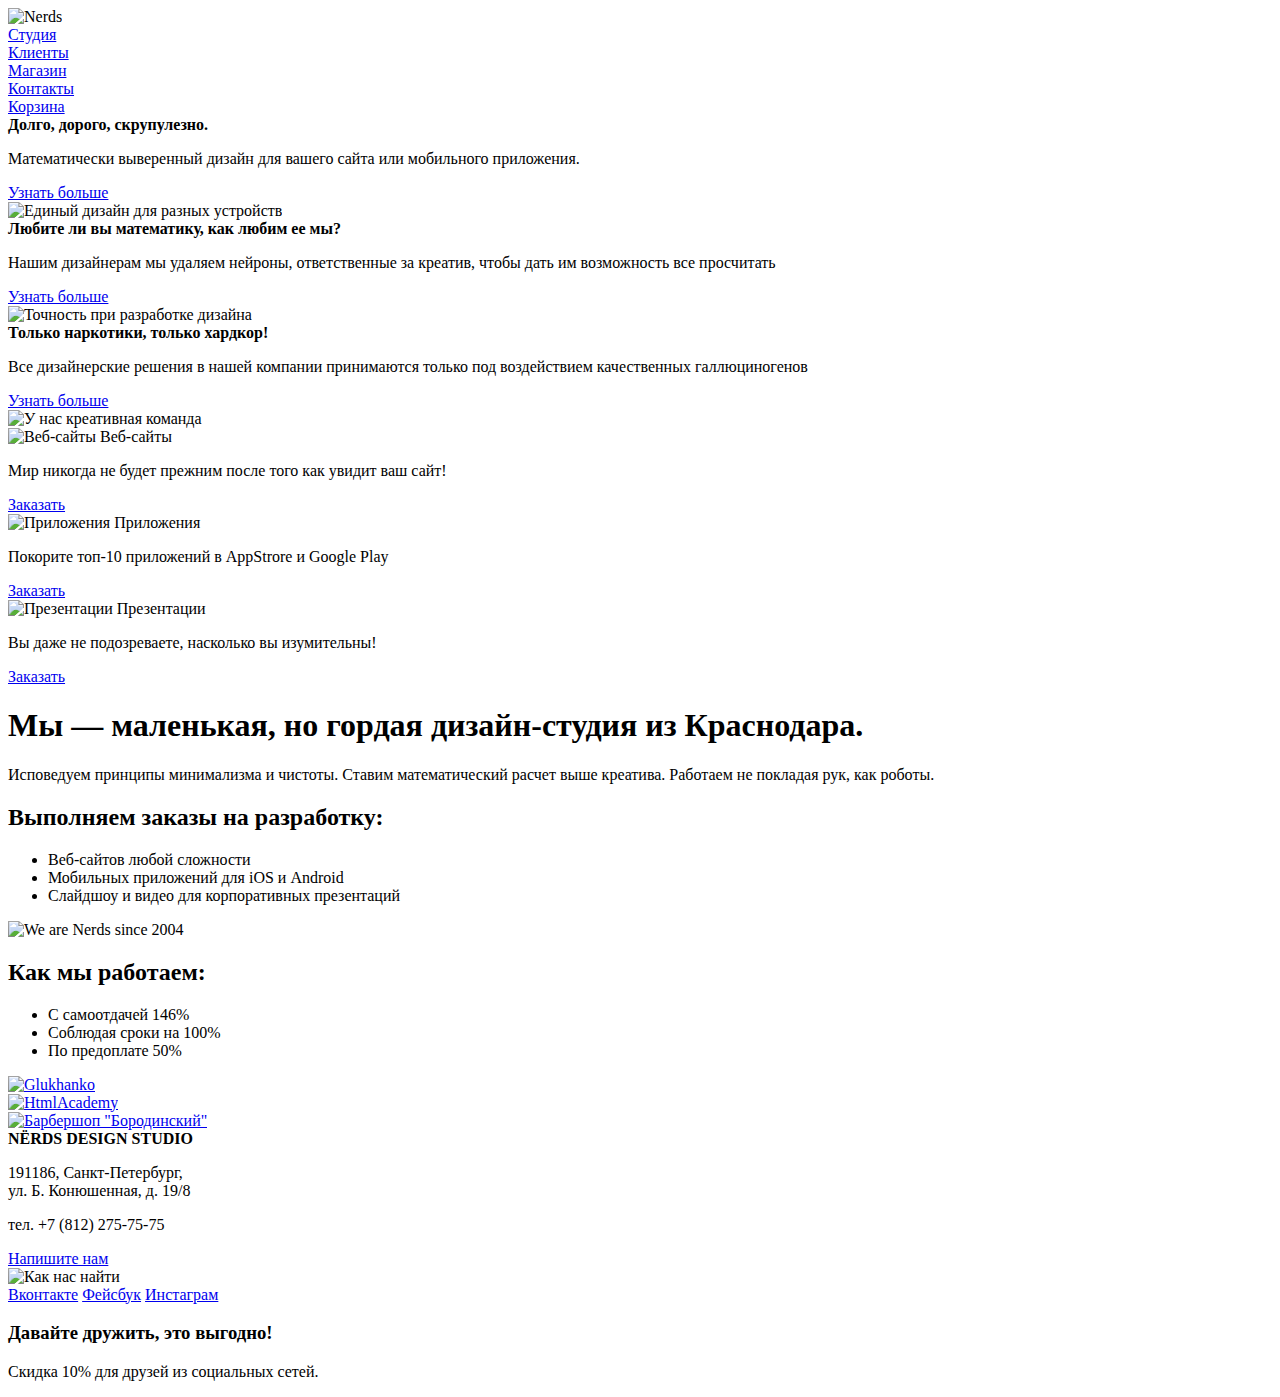
==== index.html @ fa2846d6 "Adding stuff" ====
<!DOCTYPE html>
<html>
    <head>
        <meta charset="utf-8">
        <title>Nerds</title>
    </head>
    <body>
        <header class="site-header">
            <div class="wrapper">
                <div class="header-logo">
                    <img src="img/logo.png" alt="Nerds">
                </div>
                <nav class="header-menu">
                    <li><a href="#">Студия</a></li>
                    <li><a href="#">Клиенты</a></li>
                    <li><a href="#">Магазин</a></li>
                    <li><a href="#">Контакты</a></li>
                </nav>
                <div class="header-user">
                    <a class="cart" href="#">Корзина</a>
                </div>
                <div class="head-slider">
                    <div class="slider-1">
                        <div class="slider-desc">
                            <strong>Долго, дорого, скрупулезно.</strong>
                            <p>Математически выверенный дизайн для вашего сайта или мобильного приложения.</p>
                            <a class="btn slider-btn" href="#">Узнать больше</a>
                        </div>
                        <div class="slider-img">
                            <img src="img/adaptive.jpg" alt="Единый дизайн для разных устройств">
                        </div>
                    </div>
                    <div class="slider-2">
                        <div class="slider-desc">
                            <strong>Любите ли вы математику, как любим ее мы?</strong>
                            <p>Нашим дизайнерам мы удаляем нейроны, ответственные за креатив, чтобы дать им возможность все просчитать</p>
                            <a class="btn slider-btn" href="#">Узнать больше</a>
                        </div>
                        <div class="slider-img">
                            <img src="img/calc.jpg" alt="Точность при разработке дизайна">
                        </div>
                    </div>
                    <div class="slider-3">
                        <div class="slider-desc">
                            <strong>Только наркотики, только хардкор!</strong>
                            <p>Все дизайнерские решения в нашей компании принимаются только под воздействием качественных галлюциногенов</p>
                            <a class="btn slider-btn" href="#">Узнать больше</a>
                        </div>
                        <div class="slider-img">
                            <img src="img/trip.jpg" alt="У нас креативная команда">
                        </div>
                    </div>
                </div>
            </div>
        </header>
        <main class="wrapper">
            <section class="services">
                <div class="services-item">
                    <img class="services-img web" src="img/web.jpg" alt="Веб-сайты">
                    <span class="services-name web">Веб-сайты</span>
                    <p>Мир никогда не будет прежним после того как увидит ваш сайт!</p>
                    <a class="btn" href="#">Заказать</a>
                </div>
                <div class="services-item">
                    <img class="services-img app" src="img/app.jpg" alt="Приложения">
                    <span class="services-name app">Приложения</span>
                    <p>Покорите топ-10 приложений в AppStrore и Google Play</p>
                    <a class="btn" href="#">Заказать</a>
                </div>
                <div class="services-item">
                    <img class="services-img pres" src="img/pres.jpg" alt="Презентации">
                    <span class="services-name pres">Презентации</span>
                    <p>Вы даже не подозреваете,  насколько вы изумительны!</p>
                    <a class="btn" href="#">Заказать</a>
                </div>
            </section>
            <section class="about">
                <div class="about-left">
                    <h1 class="about-us">Мы — маленькая, но гордая дизайн-студия из Краснодара.</h1>
                    <p>Исповедуем принципы минимализма и чистоты. Ставим математический расчет выше креатива. Работаем не покладая рук, как роботы.</p>
                    <h2 class="about-work">Выполняем заказы на разработку:</h2>
                    <ul>
                        <li>Веб-сайтов любой сложности</li>
                        <li>Мобильных приложений для iOS и Android</li>
                        <li>Слайдшоу и видео для корпоративных презентаций</li>
                    </ul>
                </div>
                <div class="about-right">
                    <div class="about-logo">
                        <img src="img/logo-spec.png" alt="We are Nerds since 2004">
                    </div>
                    <h2 class="about-work">Как мы работаем:</h2>
                    <ul>
                        <li>С самоотдачей 146%</li>
                        <li>Соблюдая сроки на 100%</li>
                        <li>По предоплате 50%</li>
                    </ul>
                </div>
            </section>
            <section class="clients">
                <div class="client client-left">
                    <a href="#"><img class="client-glukhanko" src="img/glukhanko-logo.svg" alt="Glukhanko"></a>
                </div>
                <div class="client client-center">
                    <a href="#"><img class="client-htmlacademy" src="img/htmlacademy-logo.svg" alt="HtmlAcademy"></a>
                </div>
                <div class="client client-right">
                    <a href="#"><img class="client-borodinski" src="img/borodinski-logo.svg" alt="Барбершоп &quot;Бородинский&quot;"></a>
                </div>
            </section>
        </main>
        <section class="contact">
            <div class="contact-info">
                <strong>NЁRDS DESIGN STUDIO</strong><br>
                <p>
                    191186, Санкт-Петербург,<br>
                    ул. Б. Конюшенная, д. 19/8
                </p>
                <p>тел. +7 (812) 275-75-75</p>
                <a class="btn contact-btn" href="#">Напишите нам</a>
            </div>
            <img class="contact-map" src="img/map.jpg" alt="Как нас найти">
        </section>
        <footer class="site-footer">
            <div class="wrapper">
                <div class="footer-social">
                    <a href="#" class="social-btn social-btn-vk">Вконтакте</a>
                    <a href="#" class="social-btn social-btn-fb">Фейсбук</a>
                    <a href="#" class="social-btn social-btn-inst">Инстаграм</a>
                </div>
                <div class="footer-advert">
                    <h3>Давайте дружить, это выгодно!</h3>
                    <p>Скидка 10% для друзей из социальных сетей.</p>
                </div>
            </div>
        </footer>
    </body>
</html>
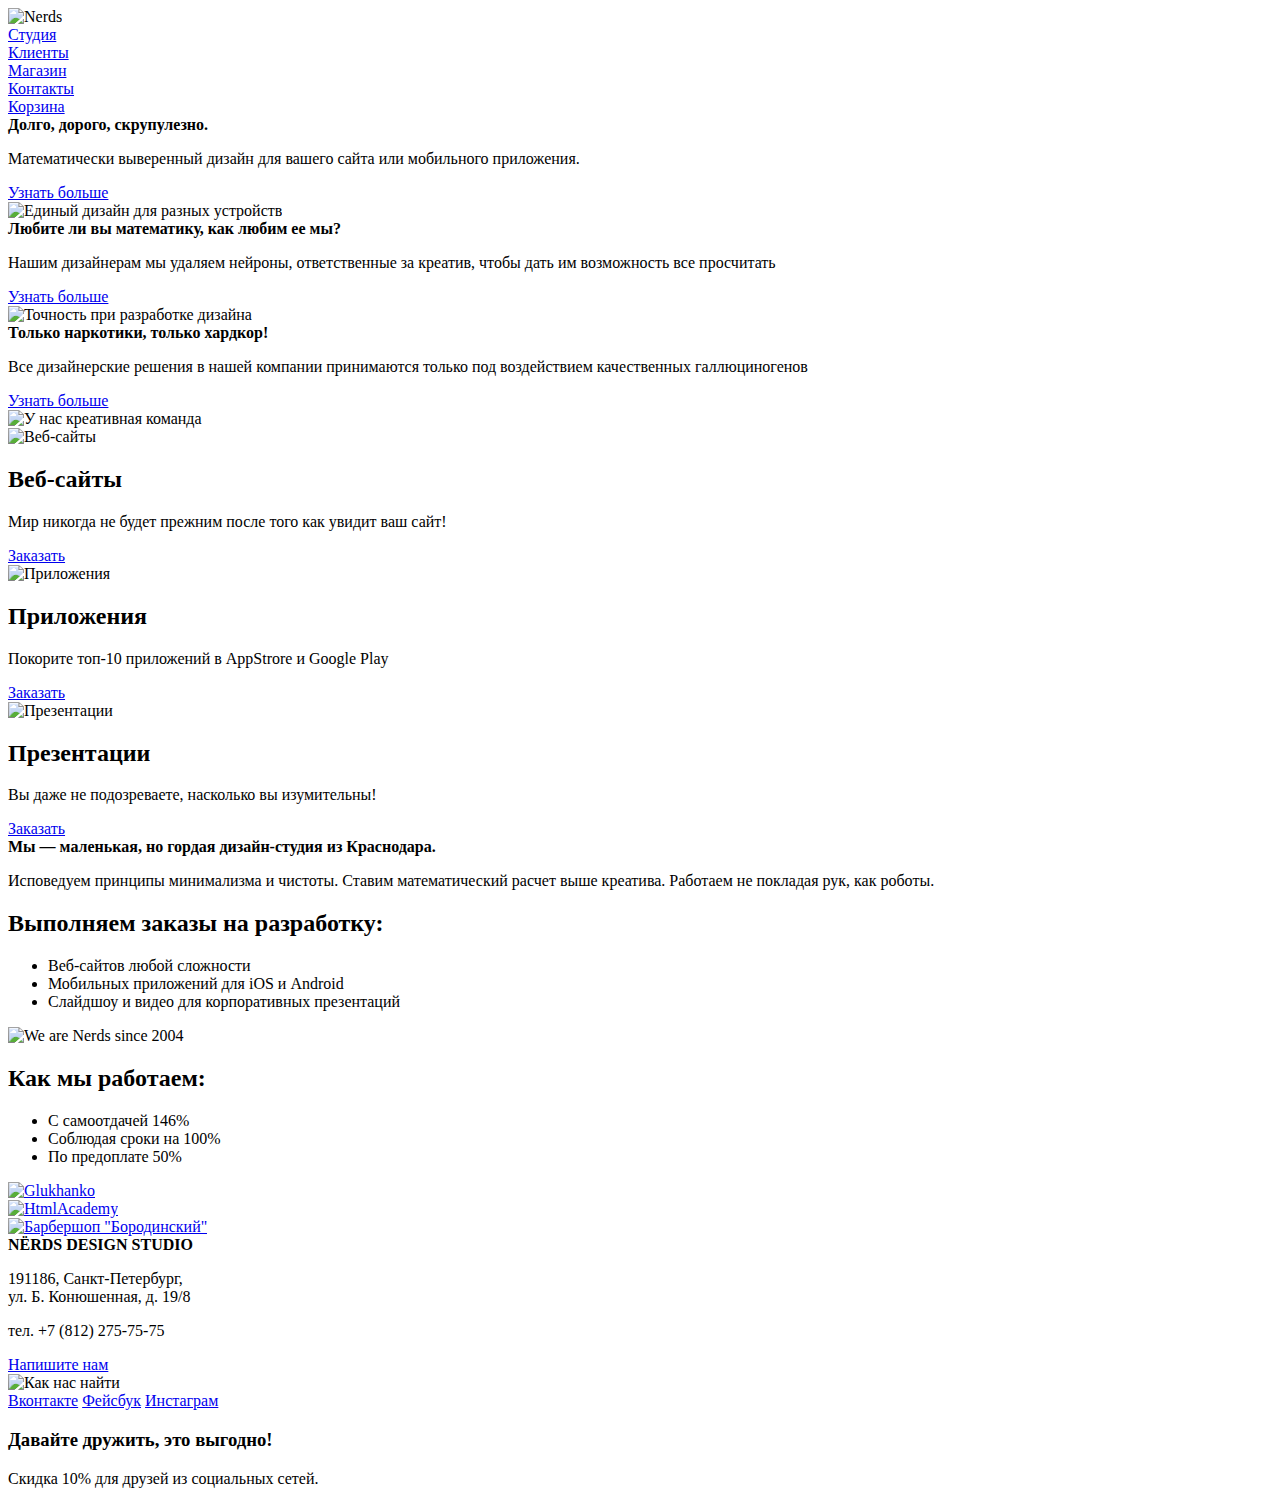
==== commit 38cbed6d: "Fixes" ====
--- a/index.html
+++ b/index.html
@@ -1,5 +1,5 @@
 <!DOCTYPE html>
-<html>
+<html lang="ru">
     <head>
         <meta charset="utf-8">
         <title>Nerds</title>
@@ -22,7 +22,7 @@
                 <div class="head-slider">
                     <div class="slider-1">
                         <div class="slider-desc">
-                            <strong>Долго, дорого, скрупулезно.</strong>
+                            <span class="slider-heading"><strong>Долго, дорого, скрупулезно.</strong></span>
                             <p>Математически выверенный дизайн для вашего сайта или мобильного приложения.</p>
                             <a class="btn slider-btn" href="#">Узнать больше</a>
                         </div>
@@ -32,7 +32,7 @@
                     </div>
                     <div class="slider-2">
                         <div class="slider-desc">
-                            <strong>Любите ли вы математику, как любим ее мы?</strong>
+                            <span class="slider-heading"><strong>Любите ли вы математику, как любим ее мы?</strong></span>
                             <p>Нашим дизайнерам мы удаляем нейроны, ответственные за креатив, чтобы дать им возможность все просчитать</p>
                             <a class="btn slider-btn" href="#">Узнать больше</a>
                         </div>
@@ -42,7 +42,7 @@
                     </div>
                     <div class="slider-3">
                         <div class="slider-desc">
-                            <strong>Только наркотики, только хардкор!</strong>
+                            <span class="slider-heading"><strong>Только наркотики, только хардкор!</strong></span>
                             <p>Все дизайнерские решения в нашей компании принимаются только под воздействием качественных галлюциногенов</p>
                             <a class="btn slider-btn" href="#">Узнать больше</a>
                         </div>
@@ -57,26 +57,26 @@
             <section class="services">
                 <div class="services-item">
                     <img class="services-img web" src="img/web.jpg" alt="Веб-сайты">
-                    <span class="services-name web">Веб-сайты</span>
+                    <h2 class="services-name web">Веб-сайты</h2>
                     <p>Мир никогда не будет прежним после того как увидит ваш сайт!</p>
                     <a class="btn" href="#">Заказать</a>
                 </div>
                 <div class="services-item">
                     <img class="services-img app" src="img/app.jpg" alt="Приложения">
-                    <span class="services-name app">Приложения</span>
+                    <h2 class="services-name app">Приложения</h2>
                     <p>Покорите топ-10 приложений в AppStrore и Google Play</p>
                     <a class="btn" href="#">Заказать</a>
                 </div>
                 <div class="services-item">
                     <img class="services-img pres" src="img/pres.jpg" alt="Презентации">
-                    <span class="services-name pres">Презентации</span>
+                    <h2 class="services-name pres">Презентации</h2>
                     <p>Вы даже не подозреваете,  насколько вы изумительны!</p>
                     <a class="btn" href="#">Заказать</a>
                 </div>
             </section>
             <section class="about">
                 <div class="about-left">
-                    <h1 class="about-us">Мы — маленькая, но гордая дизайн-студия из Краснодара.</h1>
+                    <span class="about-us"><strong>Мы — маленькая, но гордая дизайн-студия из Краснодара.</strong></span>
                     <p>Исповедуем принципы минимализма и чистоты. Ставим математический расчет выше креатива. Работаем не покладая рук, как роботы.</p>
                     <h2 class="about-work">Выполняем заказы на разработку:</h2>
                     <ul>
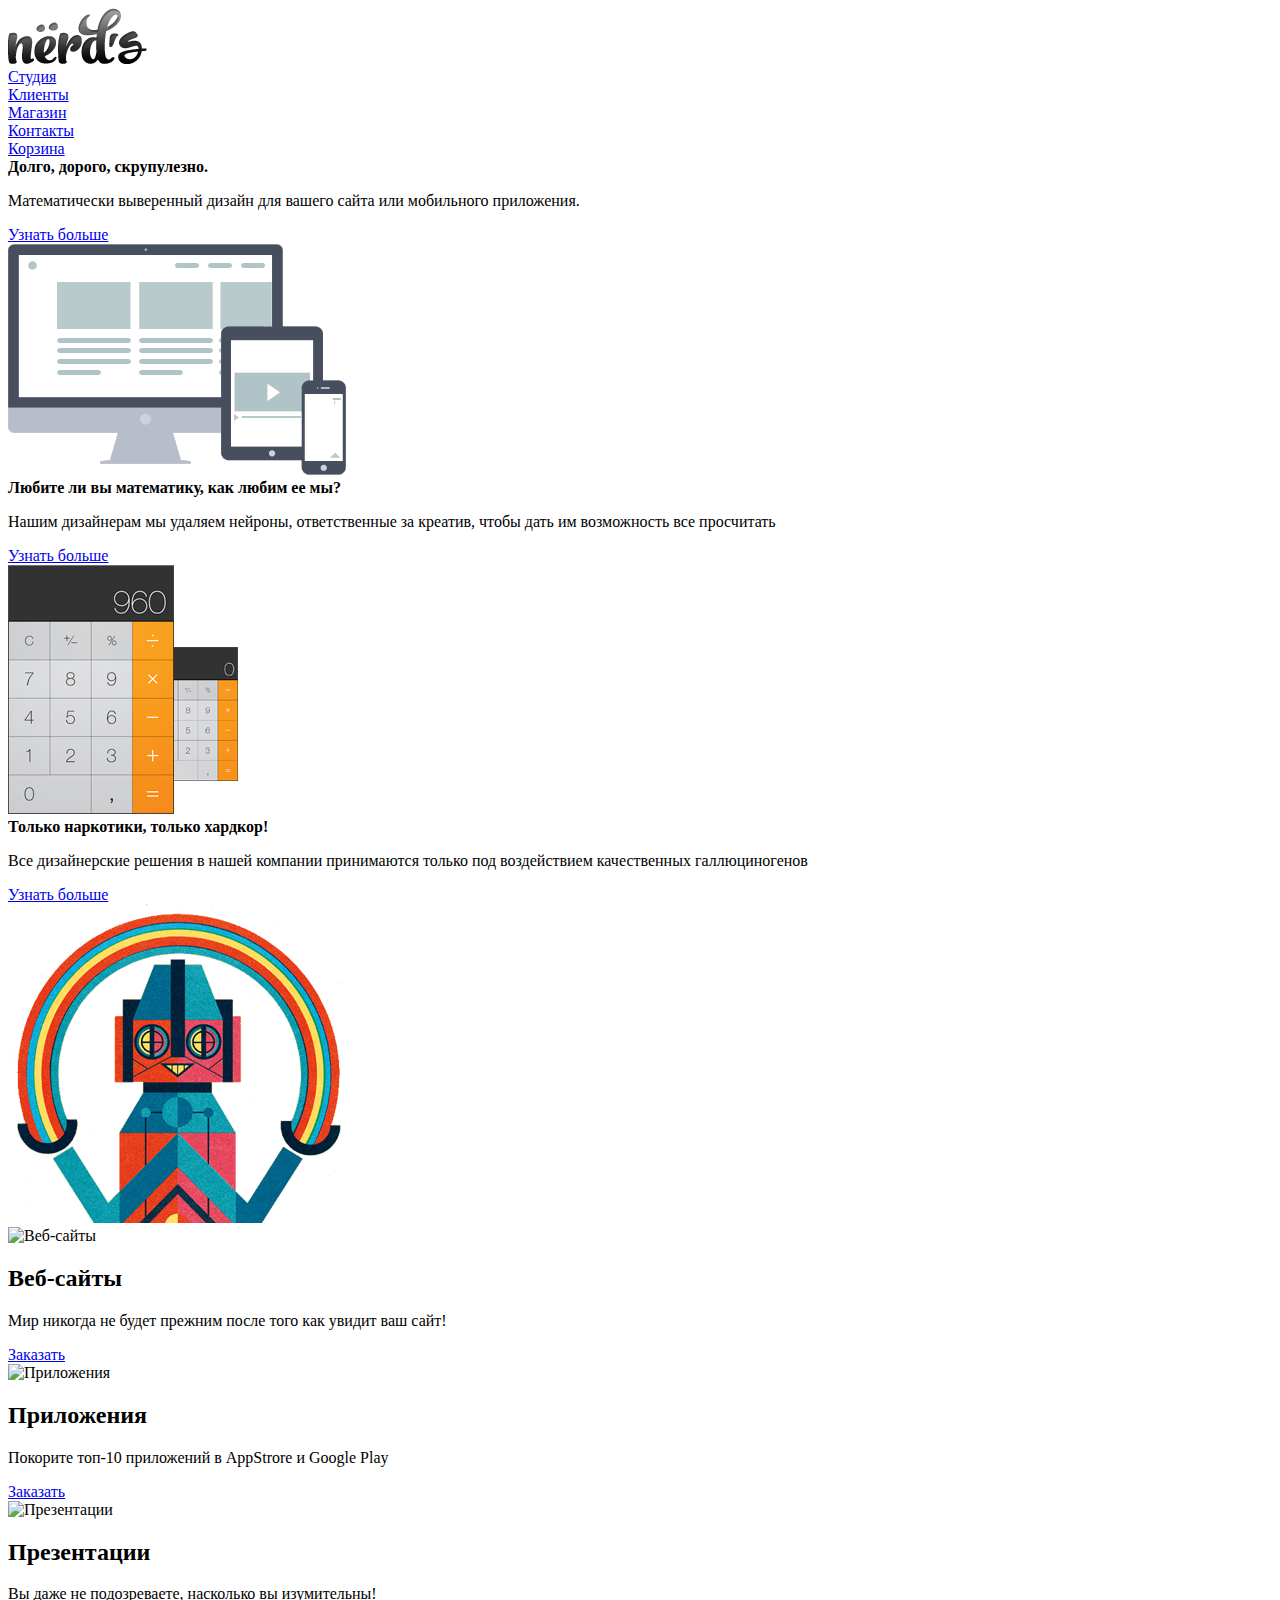
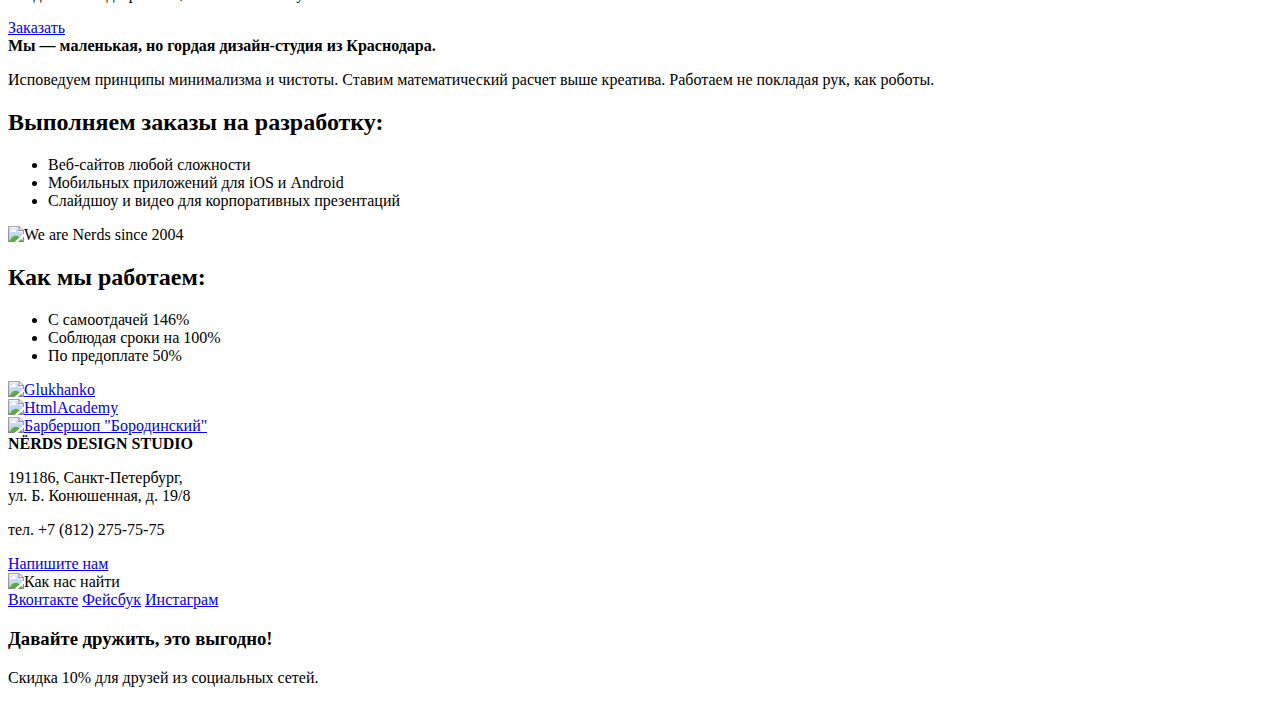
==== commit f29078d7: "second page is marked up" ====
--- a/index.html
+++ b/index.html
@@ -2,6 +2,7 @@
 <html lang="ru">
     <head>
         <meta charset="utf-8">
+        <link href="css/style.css" rel="stylesheet" type="text/css">
         <title>Nerds</title>
     </head>
     <body>
@@ -27,7 +28,7 @@
                             <a class="btn slider-btn" href="#">Узнать больше</a>
                         </div>
                         <div class="slider-img">
-                            <img src="img/adaptive.jpg" alt="Единый дизайн для разных устройств">
+                            <img src="img/adaptive.png" alt="Единый дизайн для разных устройств">
                         </div>
                     </div>
                     <div class="slider-2">
@@ -37,7 +38,7 @@
                             <a class="btn slider-btn" href="#">Узнать больше</a>
                         </div>
                         <div class="slider-img">
-                            <img src="img/calc.jpg" alt="Точность при разработке дизайна">
+                            <img src="img/calc.png" alt="Точность при разработке дизайна">
                         </div>
                     </div>
                     <div class="slider-3">
@@ -47,7 +48,7 @@
                             <a class="btn slider-btn" href="#">Узнать больше</a>
                         </div>
                         <div class="slider-img">
-                            <img src="img/trip.jpg" alt="У нас креативная команда">
+                            <img src="img/trip.png" alt="У нас креативная команда">
                         </div>
                     </div>
                 </div>
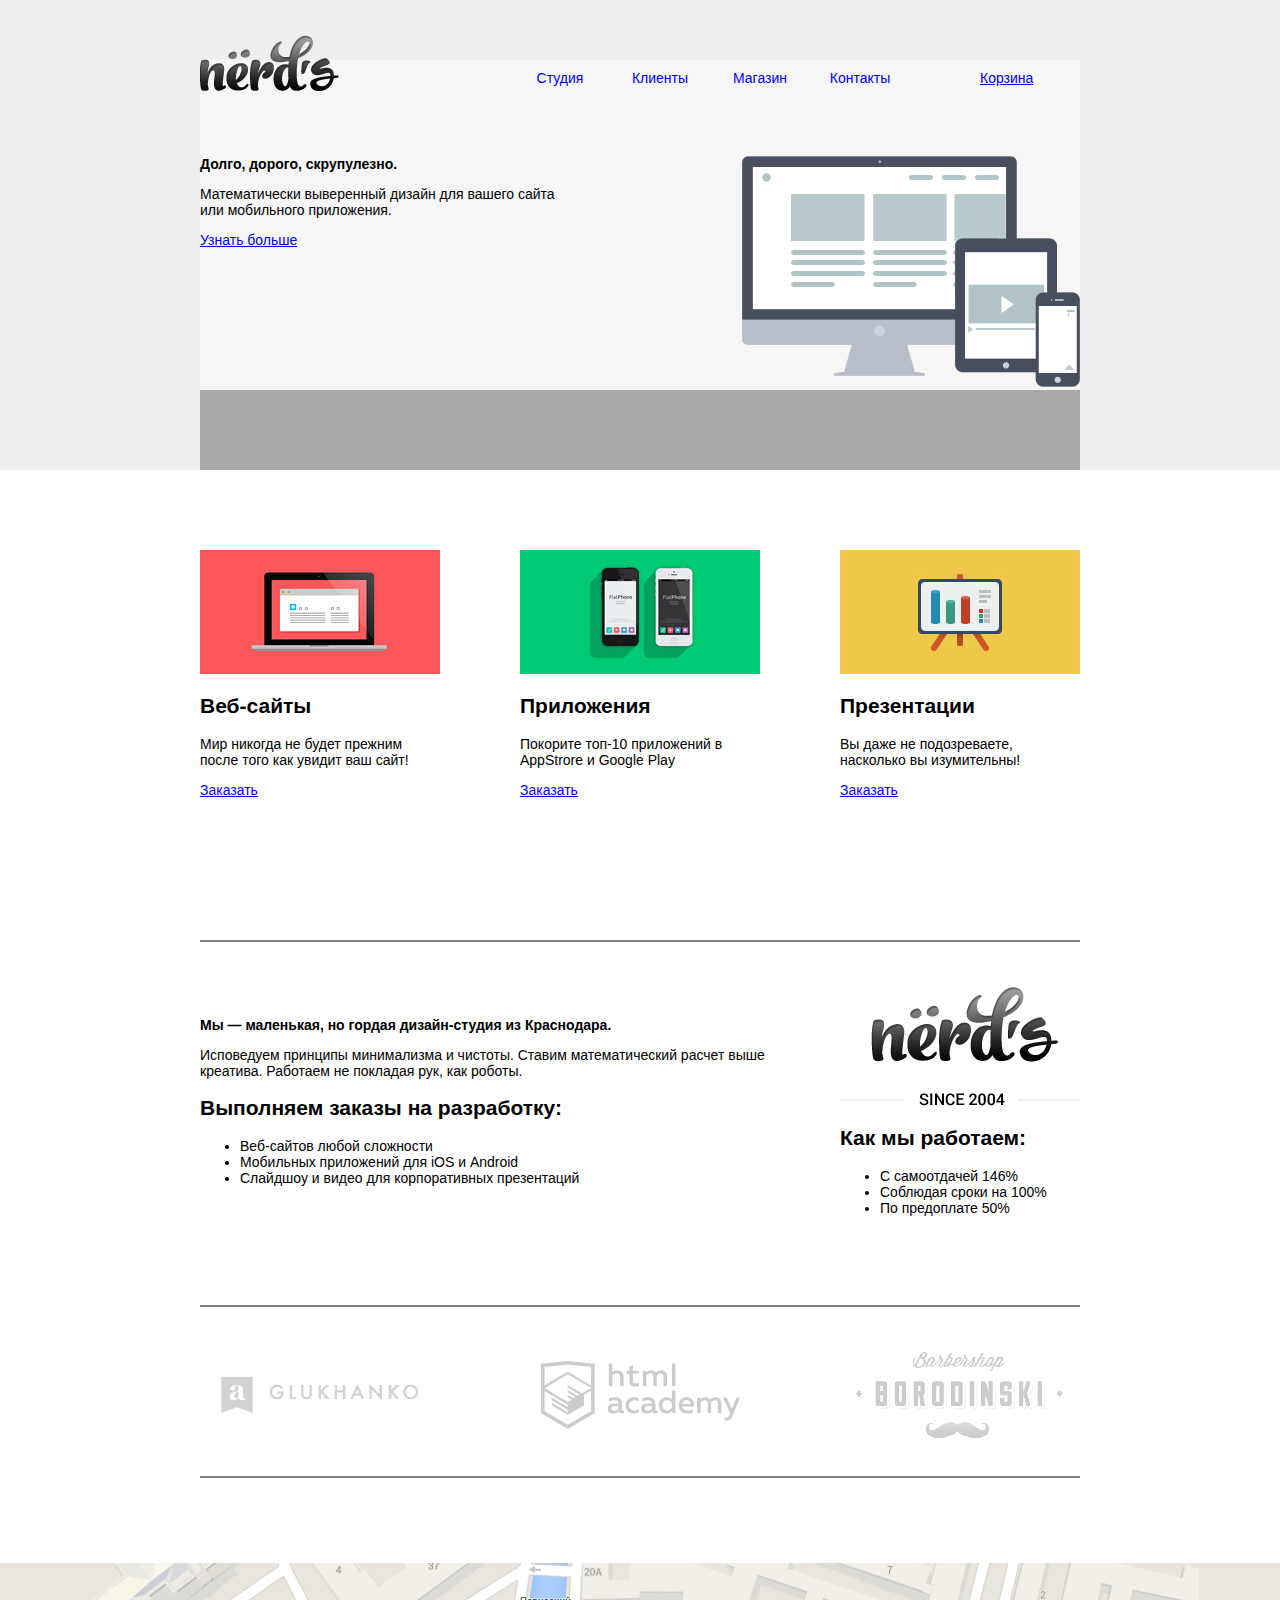
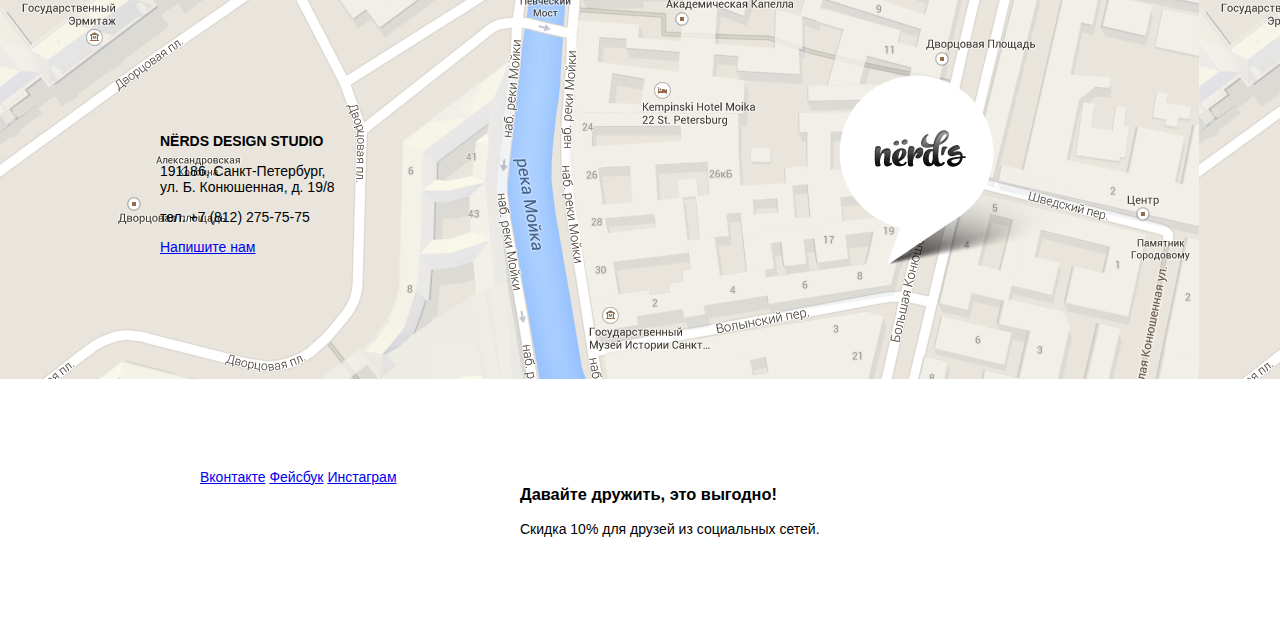
==== commit 214fbc50: "Index has been styled a little bit" ====
--- a/index.html
+++ b/index.html
@@ -7,7 +7,7 @@
     </head>
     <body>
         <header class="site-header">
-            <div class="wrapper">
+            <div class="wrapper clearfix">
                 <div class="header-logo">
                     <img src="img/logo.png" alt="Nerds">
                 </div>
@@ -21,7 +21,7 @@
                     <a class="cart" href="#">Корзина</a>
                 </div>
                 <div class="head-slider">
-                    <div class="slider-1">
+                    <div class="slider-1 clearfix">
                         <div class="slider-desc">
                             <span class="slider-heading"><strong>Долго, дорого, скрупулезно.</strong></span>
                             <p>Математически выверенный дизайн для вашего сайта или мобильного приложения.</p>
@@ -69,13 +69,13 @@
                     <a class="btn" href="#">Заказать</a>
                 </div>
                 <div class="services-item">
-                    <img class="services-img pres" src="img/pres.jpg" alt="Презентации">
+                    <img class="services-img pres" src="img/slides.jpg" alt="Презентации">
                     <h2 class="services-name pres">Презентации</h2>
                     <p>Вы даже не подозреваете,  насколько вы изумительны!</p>
                     <a class="btn" href="#">Заказать</a>
                 </div>
             </section>
-            <section class="about">
+            <section class="about clearfix">
                 <div class="about-left">
                     <span class="about-us"><strong>Мы — маленькая, но гордая дизайн-студия из Краснодара.</strong></span>
                     <p>Исповедуем принципы минимализма и чистоты. Ставим математический расчет выше креатива. Работаем не покладая рук, как роботы.</p>
@@ -100,13 +100,13 @@
             </section>
             <section class="clients">
                 <div class="client client-left">
-                    <a href="#"><img class="client-glukhanko" src="img/glukhanko-logo.svg" alt="Glukhanko"></a>
+                    <a href="#"><img class="client-glukhanko" src="img/glukhanko-logo.png" alt="Glukhanko"></a>
                 </div>
                 <div class="client client-center">
-                    <a href="#"><img class="client-htmlacademy" src="img/htmlacademy-logo.svg" alt="HtmlAcademy"></a>
+                    <a href="#"><img class="client-htmlacademy" src="img/htmlacademy-logo.png" alt="HtmlAcademy"></a>
                 </div>
                 <div class="client client-right">
-                    <a href="#"><img class="client-borodinski" src="img/borodinski-logo.svg" alt="Барбершоп &quot;Бородинский&quot;"></a>
+                    <a href="#"><img class="client-borodinski" src="img/borodinski-logo.png" alt="Барбершоп &quot;Бородинский&quot;"></a>
                 </div>
             </section>
         </main>
@@ -120,9 +120,9 @@
                 <p>тел. +7 (812) 275-75-75</p>
                 <a class="btn contact-btn" href="#">Напишите нам</a>
             </div>
-            <img class="contact-map" src="img/map.jpg" alt="Как нас найти">
+            <div class="map"></div>
         </section>
-        <footer class="site-footer">
+        <footer class="site-footer clearfix">
             <div class="wrapper">
                 <div class="footer-social">
                     <a href="#" class="social-btn social-btn-vk">Вконтакте</a>
--- a/css/style.css
+++ b/css/style.css
@@ -0,0 +1,146 @@
+body{
+    margin:0;
+    padding:0;
+    background:#fff;
+    font:14px 'Myriad Pro', Calibri, sans-serif;
+    color:#000;
+}
+.clearfix::after{
+    content:"";
+    display:table;
+    clear:both;
+}
+.wrapper{
+    width:880px;
+    padding:0 10px;
+    margin:0 auto;
+}
+.site-header{
+    padding-top:60px;
+    margin-bottom:60px;
+    background:#eee;
+}
+.header-logo{
+    float:left;
+    width:140px;
+    margin-top:-25px;
+}
+.header-menu{
+    float:left;
+    width:400px;
+    margin-left:170px;
+    margin-bottom:60px;
+    list-style:none;
+    font-size:0;
+}
+.header-menu li{
+    display:inline-block;
+    vertical-align:top;
+    width:100px;
+    padding:10px 0;
+    text-align:center;
+}
+.header-menu li a{
+    font-size:14px;
+    text-decoration:none;
+}
+.header-user{
+    width:100px;
+    float:right;
+    padding:10px 0;
+    margin-left:60px;
+}
+.head-slider{
+    padding-bottom:80px;
+    background:#a9a9a9;
+}
+.slider-1{
+    background:#f6f6f6;
+}
+.slider-2, .slider-3{
+    display:none;
+}
+.slider-desc{
+    float:left;
+    width:370px;
+    margin-right:160px;
+}
+.slider-img{
+    float:right;
+}
+.services{
+    margin-top:80px;
+    padding-bottom:90px;
+    border-bottom:2px solid #818181;
+    font-size:0;
+}
+.services-item{
+    display:inline-block;
+    vertical-align:top;
+    width:240px;
+    min-height:300px;
+    margin-right:80px;
+    font-size:14px;
+}
+.services-item:last-child{
+    margin-right:0;
+}
+.about{
+    padding:75px 0;
+    border-bottom:2px solid #818181;
+}
+.about-left{
+    float:left;
+    width:580px;
+    margin-right:60px;
+}
+.about-right{
+    float:right;
+    width:240px;
+}
+.about-logo{
+    margin-top:-30px;
+}
+.clients{
+    padding:45px 10px 35px;
+    border-bottom:2px solid #818181;
+    font-size:0;
+}
+.client{
+    display:inline-block;
+    vertical-align:middle;
+    width:220px;
+    margin-right:100px;
+    text-align:center;
+    font-size:14px;
+}
+.client:last-child{
+    margin-right:0;
+}
+.contact{
+    padding:85px 0 0;
+}
+.map{
+    width:100%;
+    min-height:416px;
+    background-image:url(../img/map.png);
+}
+.contact-info{
+    float:left;
+    width:250px;
+    margin-top:170px;
+    margin-left:160px;
+}
+.site-footer{
+    padding-top:90px;
+    padding-bottom:75px;
+}
+.footer-social{
+    float:left;
+    width:240px;
+    margin-right:80px;
+}
+.footer-advert{
+    float:right;
+    width:560px;
+}
